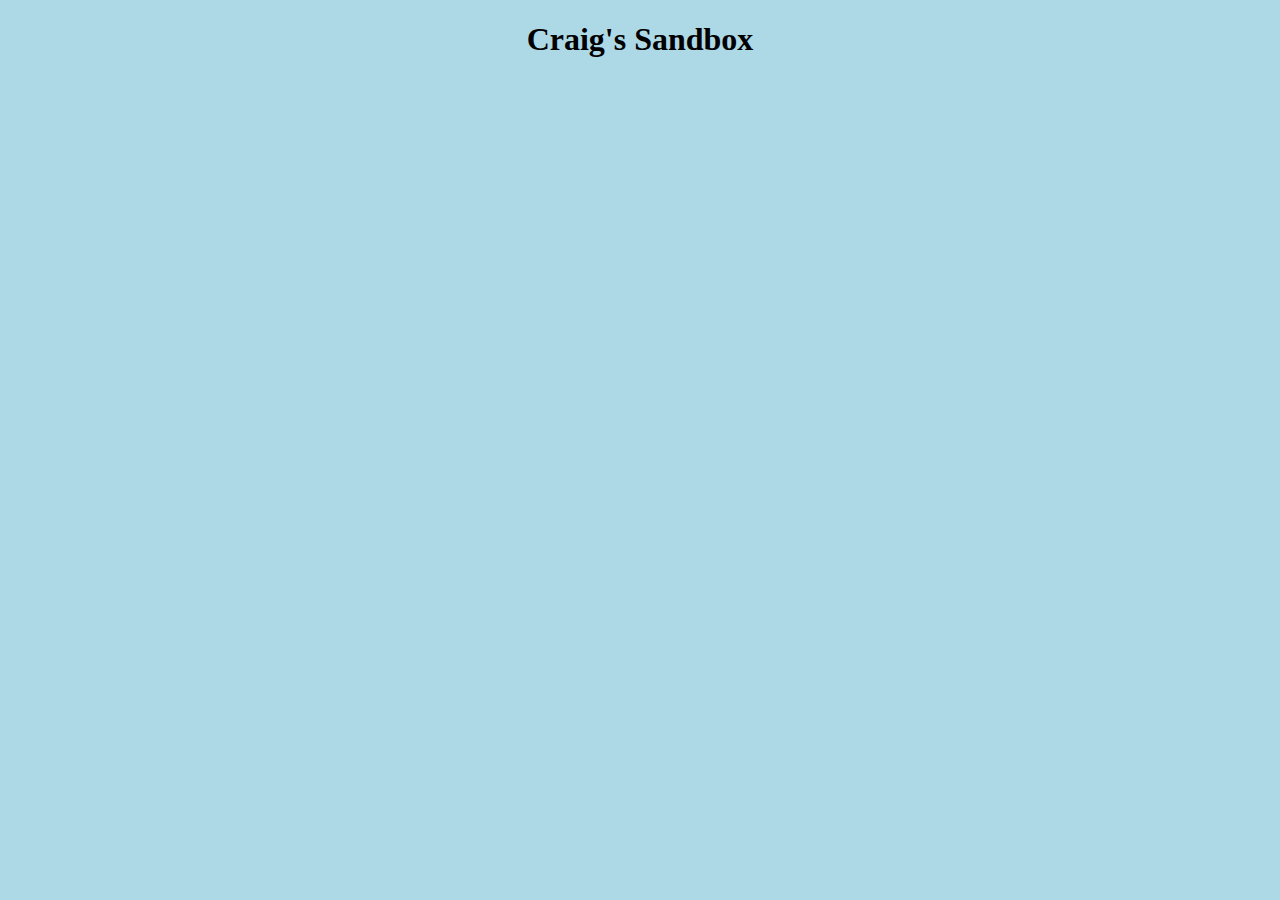
==== test.html @ ee1508ae "added a sandbox link" ====
<!DOCTYPE html>
<html lang="en">
    <head> 
        <link rel="stylesheet" href="style.css" />
         <title>My SandBox</title>
    </head>
    <body>
        <h1>Craig's Sandbox</h1>
    </body>
</html>
---- style.css ----
body {
  background: lightblue;
}

h1 {
  text-align: center;
}

a {
  text-align: center;
}

h2 {
  text-align: center;
  text-decoration-color: mediumseagreen;
}
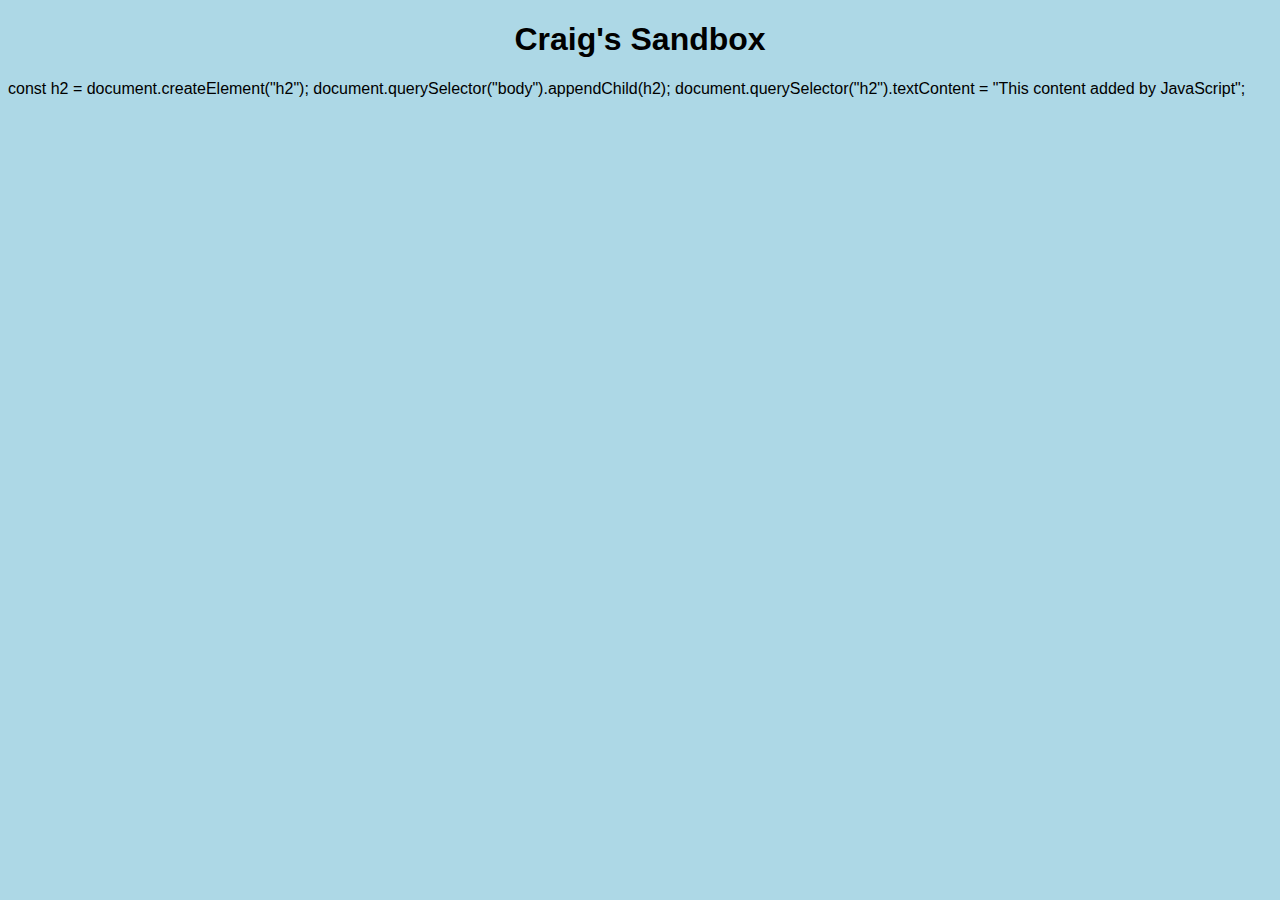
==== commit 7552922f: "Emptied script.js" ====
--- a/test.html
+++ b/test.html
@@ -1,10 +1,14 @@
 <!DOCTYPE html>
 <html lang="en">
     <head> 
+        <meta charset="UTF-8">
         <link rel="stylesheet" href="style.css" />
-         <title>My SandBox</title>
+        <title>My SandBox</title>
     </head>
     <body>
         <h1>Craig's Sandbox</h1>
     </body>
+    const h2 = document.createElement("h2");
+    document.querySelector("body").appendChild(h2);
+    document.querySelector("h2").textContent = "This content added by JavaScript";
 </html>--- a/style.css
+++ b/style.css
@@ -1,8 +1,20 @@
 body {
+  font-family: "Lucida Sans", "Lucida Sans Regular", "Lucida Grande",
+    "Lucida Sans Unicode", Geneva, Verdana, sans-serif;
   background: lightblue;
 }
 
+.tolearn {
+  padding: 10px, 300px;
+}
+
 h1 {
+  padding: 10px, 50px;
+  text-align: center;
+  font-size: 2rem;
+}
+
+p {
   text-align: center;
 }
 
@@ -10,7 +22,40 @@
   text-align: center;
 }
 
-h2 {
+#sec-1 {
+  background: lightgreen;
+}
+
+.sec-2 {
+  background: aquamarine;
   text-align: center;
-  text-decoration-color: mediumseagreen;
 }
+
+.underline {
+  border-bottom: 5px solid #999966;
+  font-weight: bold;
+}
+
+table {
+  align-content: center;
+  border: 3px solid navy;
+  font-size: 1rem;
+}
+
+th {
+  background-color: maroon;
+  padding: 1rem 0;
+  color: white;
+  text-align: center;
+}
+
+tr {
+  background-color: lightseagreen;
+}
+
+td {
+  border: 2px dotted blue;
+  color: darkgreen;
+  text-align: center;
+  padding: 1rem;
+}
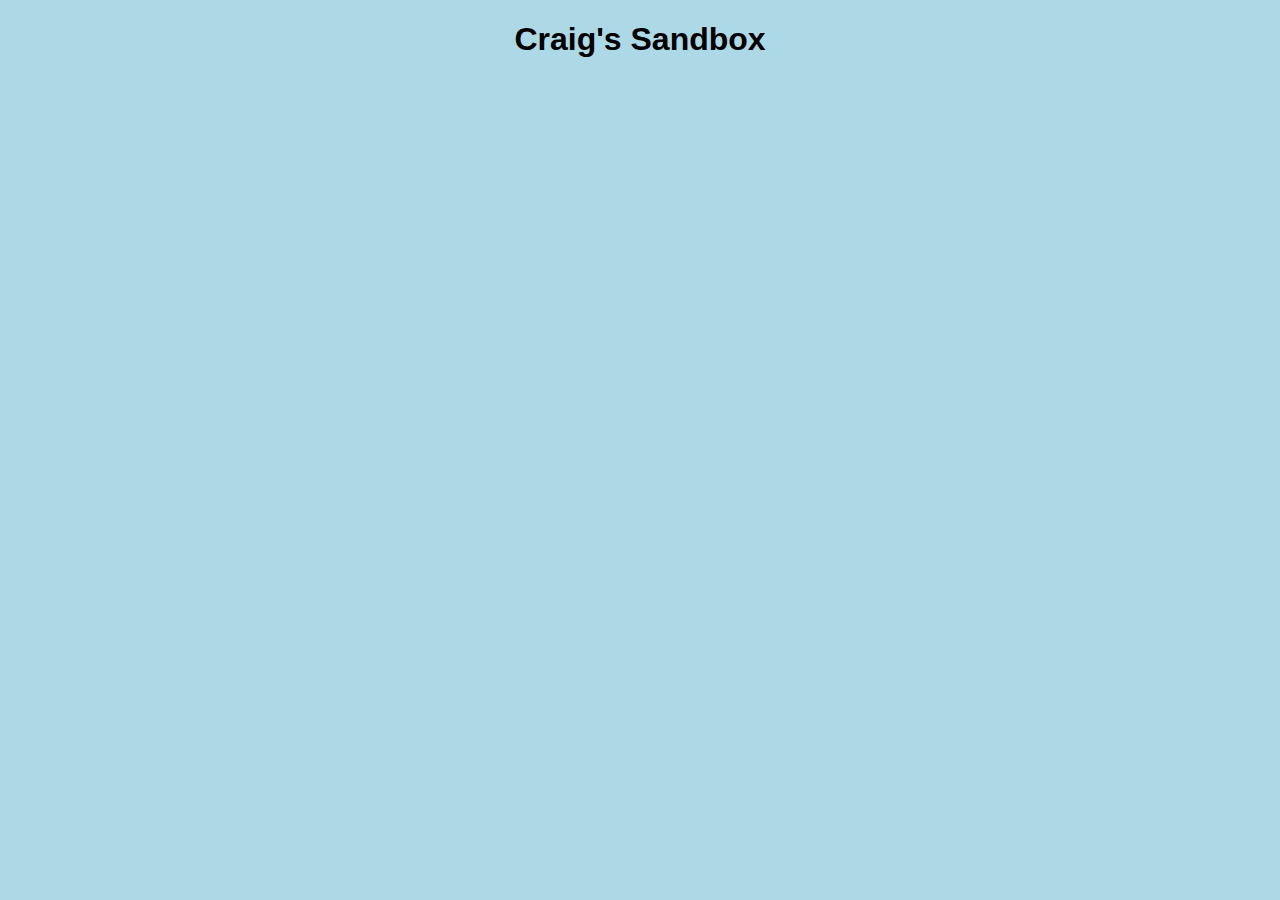
==== commit 817162ba: "changes to script.js" ====
--- a/test.html
+++ b/test.html
@@ -8,7 +8,4 @@
     <body>
         <h1>Craig's Sandbox</h1>
     </body>
-    const h2 = document.createElement("h2");
-    document.querySelector("body").appendChild(h2);
-    document.querySelector("h2").textContent = "This content added by JavaScript";
 </html>